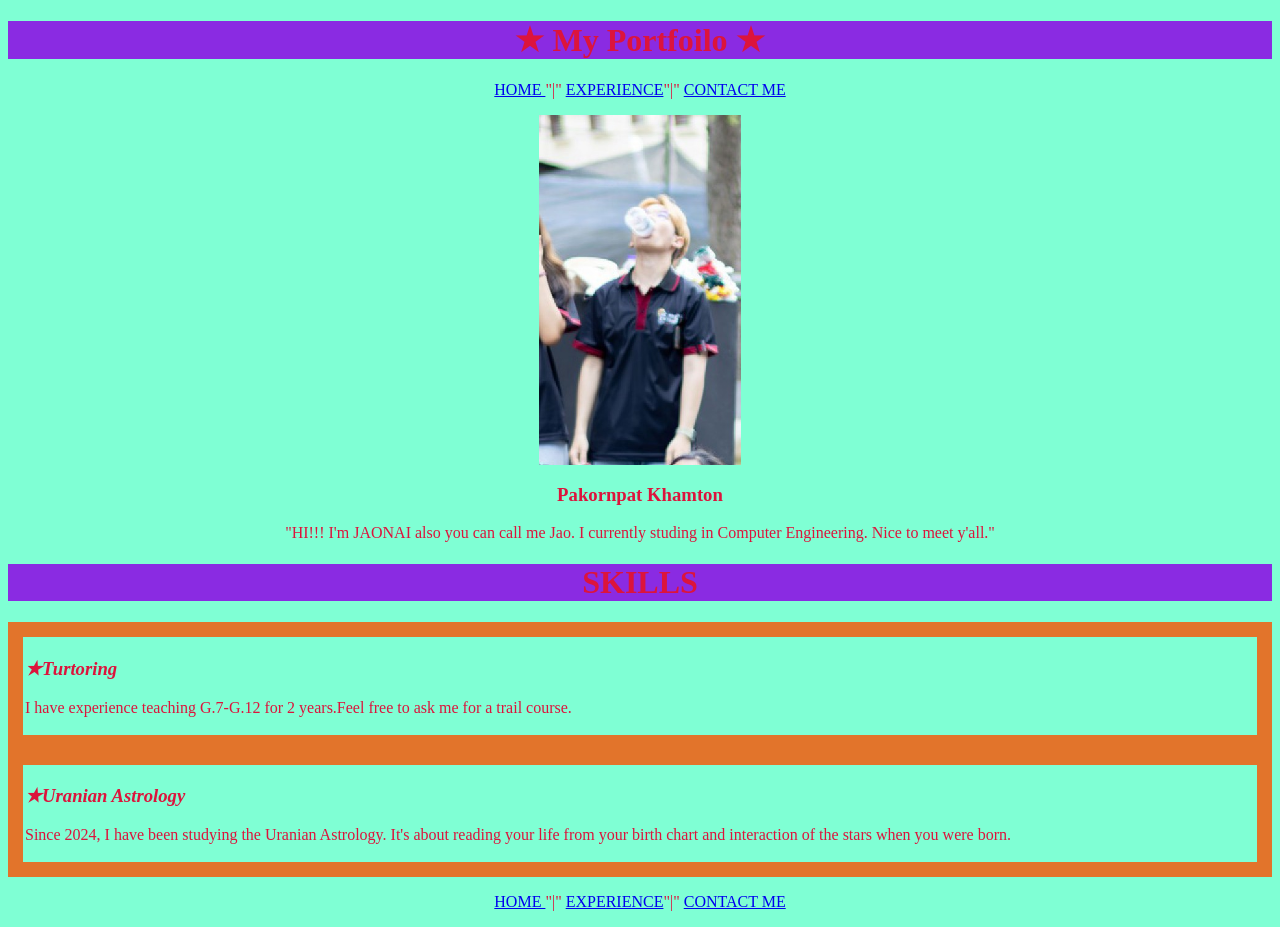
==== index.html @ d9634d08 "แก้นิดหน่อย" ====
<!DOCTYPE html>
<html lang="en">
  
  <head>
    <link rel="stylesheet" href="style101.css">
    <meta charset="UTF-8" />
    <meta name="viewport" content="width=device-width, initial-scale=1.0" />
    <title>My Portfolio</title>
  </head>
  <body>
    <h1 align = 'center'><Stong>	&starf; My Portfoilo &starf;</Stong></h1>
    <p style="text-align: center; margin-right: 5 px">
        <a href="index.html">HOME </a>"|"
        <a href="experience.html">EXPERIENCE</a>"|"
        <a href="contactme.html"> CONTACT ME</a>
    </p>
    <div style="display: flex; justify-content: center;">
      <img src="messageImage_1782399030745.jpg" height="350px" align = 'center'alt="">
    </div>
    <h3 align = 'center'>Pakornpat Khamton</h3>
    <p align = 'center'>
        "HI!!! I'm JAONAI also you can call me Jao. I currently studing in Computer Engineering. Nice to meet y'all."
    </p>
    <h1 align = 'center'> SKILLS</h1>
    <div class="skill-card">
    <h3><i>&starf;Turtoring</i></h3>
    <p>I have experience teaching G.7-G.12 for 2 years.Feel free to ask me for a trail course.</p>
    </div>
    <div class="skill-card">
    <h3><i>&starf;Uranian Astrology</i></h3>
    <p>Since 2024, I have been studying the Uranian Astrology. It's about reading your life from your birth chart and interaction of the stars when you were born. </p>
    </div>
    
    <p style="text-align: center; margin-right: 5 px">
        <a href="index.html">HOME </a>"|"
        <a href="experience.html">EXPERIENCE</a>"|"
        <a href="contactme.html"> CONTACT ME</a>
    </p>
  </body>
</html>
---- style101.css ----
h1{
        background-color: blueviolet; color: crimson;
    }
h3{
        color: crimson;
    }
p{
        
    }
body { background-color: aquamarine; color: crimson;
        font-family: Georgia, 'Times New Roman', Times, serif;
}

.eb-garamond{
    font-family: "EB Garamond", serif;
    font-optical-sizing: auto;
    font-weight:600;
    font-style: normal;
}
.skill-card {
    border: 15px solid rgb(226, 116, 43);
    padding: 2px;
}
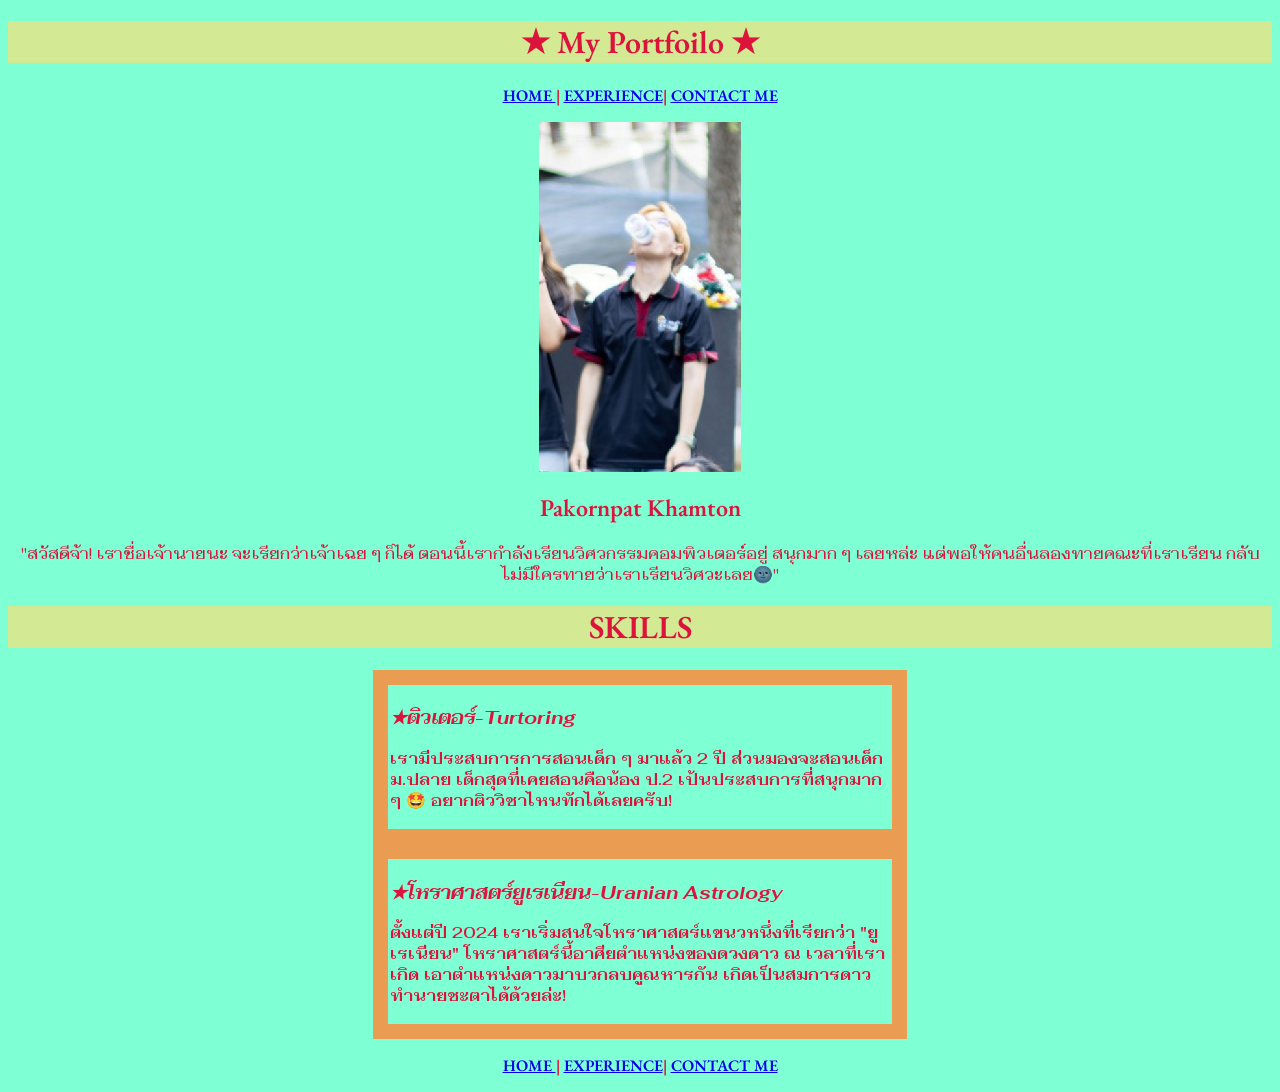
==== commit a5d766c3: "แก้ไขเพิ่มเติม" ====
--- a/index.html
+++ b/index.html
@@ -6,34 +6,40 @@
     <meta charset="UTF-8" />
     <meta name="viewport" content="width=device-width, initial-scale=1.0" />
     <title>My Portfolio</title>
+    <link rel="preconnect" href="https://fonts.googleapis.com">
+    <link rel="preconnect" href="https://fonts.gstatic.com" crossorigin>
+    <link href="https://fonts.googleapis.com/css2?family=Fahkwang:ital,wght@0,200;0,300;0,400;0,500;0,600;0,700;1,200;1,300;1,400;1,500;1,600;1,700&display=swap" rel="stylesheet">
+    <link rel="preconnect" href="https://fonts.googleapis.com">
+<link rel="preconnect" href="https://fonts.gstatic.com" crossorigin>
+<link href="https://fonts.googleapis.com/css2?family=EB+Garamond:ital,wght@0,400..800;1,400..800&display=swap" rel="stylesheet">
   </head>
   <body>
-    <h1 align = 'center'><Stong>	&starf; My Portfoilo &starf;</Stong></h1>
-    <p style="text-align: center; margin-right: 5 px">
-        <a href="index.html">HOME </a>"|"
-        <a href="experience.html">EXPERIENCE</a>"|"
+    <h1 class="eb-garamond" align = 'center'><Stong>	&starf; My Portfoilo &starf;</Stong></h1>
+    <p class="eb-garamond" style="text-align: center; margin-right: 5 px">
+        <a href="index.html">HOME </a>|
+        <a href="experience.html">EXPERIENCE</a>|
         <a href="contactme.html"> CONTACT ME</a>
     </p>
     <div style="display: flex; justify-content: center;">
       <img src="messageImage_1782399030745.jpg" height="350px" align = 'center'alt="">
     </div>
-    <h3 align = 'center'>Pakornpat Khamton</h3>
-    <p align = 'center'>
-        "HI!!! I'm JAONAI also you can call me Jao. I currently studing in Computer Engineering. Nice to meet y'all."
+    <h2 class="eb-garamond" align = 'center'>Pakornpat Khamton</h2>
+    <p class="fahkwang-regular" align = 'center'>
+        "สวัสดีจ้า! เราชื่อเจ้านายนะ จะเรียกว่าเจ้าเฉย ๆ ก็ได้ ตอนนี้เรากำลังเรียนวิศวกรรมคอมพิวเตอร์อยู่ สนุกมาก ๆ เลยหล่ะ แต่พอให้คนอื่นลองทายคณะที่เราเรียน กลับไม่มีใครทายว่าเราเรียนวิศวะเลย🌚"
     </p>
-    <h1 align = 'center'> SKILLS</h1>
+    <h1 class="eb-garamond" align = 'center'> SKILLS</h1>
     <div class="skill-card">
-    <h3><i>&starf;Turtoring</i></h3>
-    <p>I have experience teaching G.7-G.12 for 2 years.Feel free to ask me for a trail course.</p>
+    <h3 class="fahkwang-bold-italic">&starf;ติวเตอร์-Turtoring</h3>
+    <p class="fahkwang-semibold" >เรามีประสบการการสอนเด็ก ๆ มาแล้ว 2 ปี ส่วนมองจะสอนเด็กม.ปลาย เด็กสุดที่เคยสอนคือน้อง ป.2 เป้นประสบการที่สนุกมาก ๆ 🤩 อยากติววิชาไหนทักได้เลยครับ!</p>
     </div>
     <div class="skill-card">
-    <h3><i>&starf;Uranian Astrology</i></h3>
-    <p>Since 2024, I have been studying the Uranian Astrology. It's about reading your life from your birth chart and interaction of the stars when you were born. </p>
+    <h3 class="fahkwang-bold-italic">&starf;โหราศาสตร์ยูเรเนียน-Uranian Astrology</h3>
+    <p class="fahkwang-semibold">ตั้งแต่ปี 2024 เราเริ่มสนใจโหราศาสตร์แขนวหนึ่งที่เรียกว่า "ยูเรเนียน" โหราศาสตร์นี้อาศียตำแหน่งของดวงดาว ณ เวลาที่เราเกิด เอาตำแหน่งดาวมาบวกลบคูณหารกัน เกิดเป็นสมการดาวทำนายชะตาได้ด้วยล่ะ! </p>
     </div>
     
-    <p style="text-align: center; margin-right: 5 px">
-        <a href="index.html">HOME </a>"|"
-        <a href="experience.html">EXPERIENCE</a>"|"
+    <p class="eb-garamond" style="text-align: center; margin-right: 5 px">
+        <a href="index.html">HOME </a>|
+        <a href="experience.html">EXPERIENCE</a>|
         <a href="contactme.html"> CONTACT ME</a>
     </p>
   </body>
--- a/style101.css
+++ b/style101.css
@@ -1,14 +1,18 @@
-h1{
-        background-color: blueviolet; color: crimson;
+h1{ 
+        background-color: rgba(255, 222, 116, 0.663); color: crimson;
     }
 h3{
         color: crimson;
     }
-p{
-        
-    }
+
 body { background-color: aquamarine; color: crimson;
         font-family: Georgia, 'Times New Roman', Times, serif;
+}
+.skill-card {
+    border: 15px solid rgba(255, 137, 59, 0.838);
+    padding: 2px;
+    width: 500px ;
+    margin: 0 auto;
 }
 
 .eb-garamond{
@@ -17,7 +21,76 @@
     font-weight:600;
     font-style: normal;
 }
-.skill-card {
-    border: 15px solid rgb(226, 116, 43);
-    padding: 2px;
+.fahkwang-extralight {
+    font-family: "Fahkwang", sans-serif;
+    font-weight: 200;
+    font-style: normal;
 }
+
+.fahkwang-light {
+    font-family: "Fahkwang", sans-serif;
+    font-weight: 300;
+    font-style: normal;
+}
+
+.fahkwang-regular {
+    font-family: "Fahkwang", sans-serif;
+    font-weight: 400;
+    font-style: normal;
+}
+
+.fahkwang-medium {
+    font-family: "Fahkwang", sans-serif;
+    font-weight: 500;
+    font-style: normal;
+}
+
+.fahkwang-semibold {
+    font-family: "Fahkwang", sans-serif;
+    font-weight: 600;
+    font-style: normal;
+}
+
+.fahkwang-bold {
+    font-family: "Fahkwang", sans-serif;
+    font-weight: 700;
+    font-style: normal;
+}
+
+.fahkwang-extralight-italic {
+    font-family: "Fahkwang", sans-serif;
+    font-weight: 200;
+    font-style: italic;
+}
+
+.fahkwang-light-italic {
+    font-family: "Fahkwang", sans-serif;
+    font-weight: 300;
+    font-style: italic;
+}
+
+.fahkwang-regular-italic {
+    font-family: "Fahkwang", sans-serif;
+    font-weight: 400;
+    font-style: italic;
+}
+
+.fahkwang-medium-italic {
+    -family: "Fahkwang", sans-serif;
+    font-weight: 500;
+    font-style: italic;
+}
+
+.fahkwang-semibold-italic {
+    font-family: "Fahkwang", sans-serif;
+    font-weight: 600;
+    font-style: italic;
+}
+
+.fahkwang-bold-italic {
+    font-family: "Fahkwang", sans-serif;
+    font-weight: 700;
+    font-style: italic;
+}
+
+
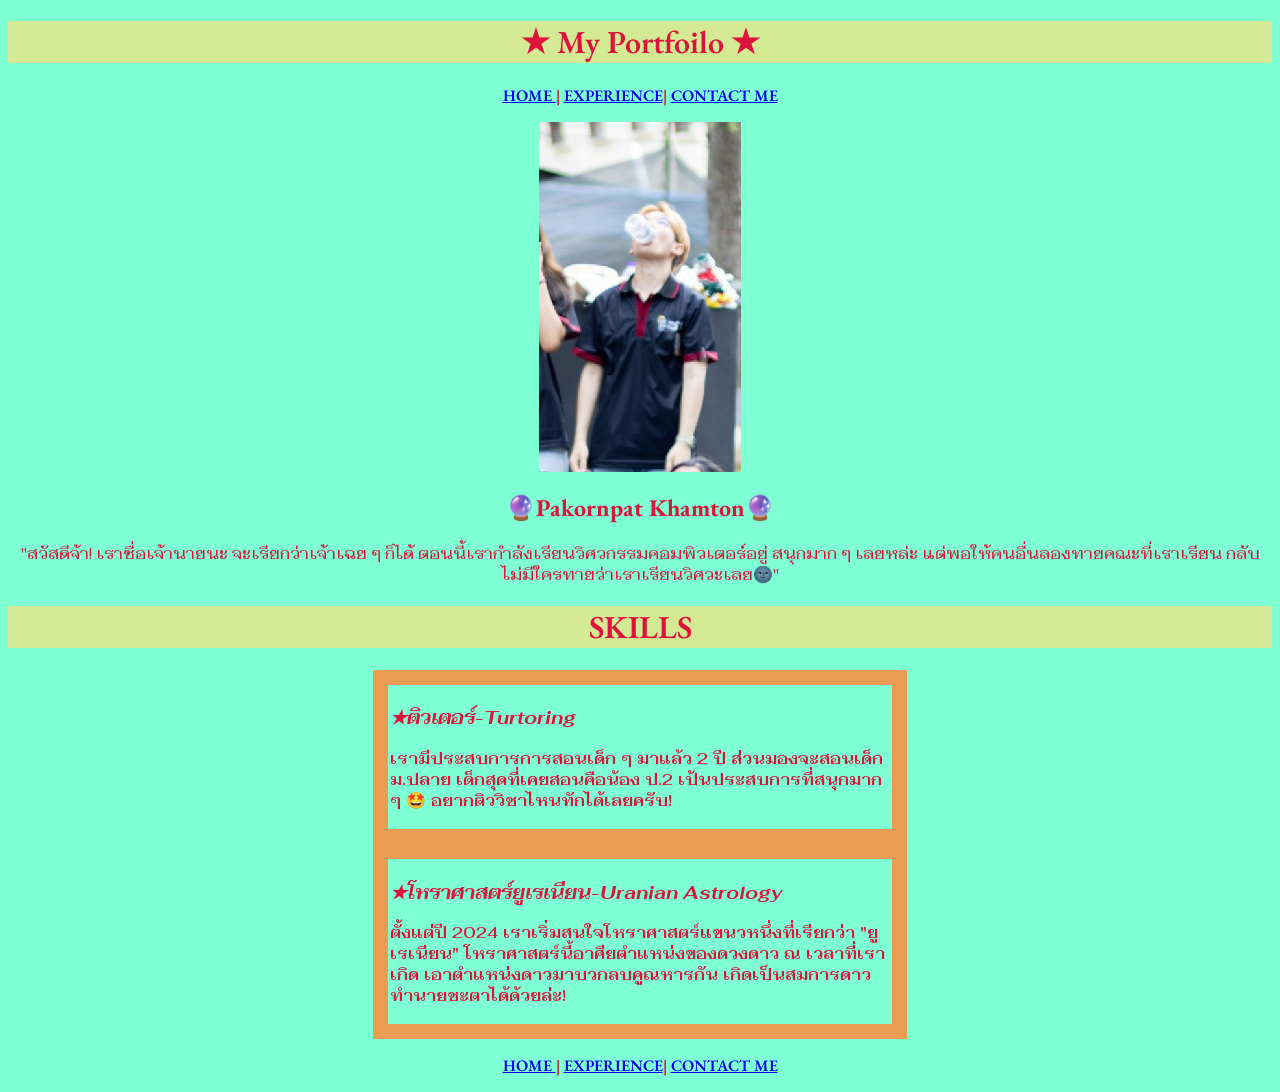
==== commit 1d8adf52: "แก้อีกนิดซักกะติ๊ด" ====
--- a/index.html
+++ b/index.html
@@ -23,7 +23,7 @@
     <div style="display: flex; justify-content: center;">
       <img src="messageImage_1782399030745.jpg" height="350px" align = 'center'alt="">
     </div>
-    <h2 class="eb-garamond" align = 'center'>Pakornpat Khamton</h2>
+    <h2 class="eb-garamond" align = 'center'><b>🔮Pakornpat Khamton🔮</b></h2>
     <p class="fahkwang-regular" align = 'center'>
         "สวัสดีจ้า! เราชื่อเจ้านายนะ จะเรียกว่าเจ้าเฉย ๆ ก็ได้ ตอนนี้เรากำลังเรียนวิศวกรรมคอมพิวเตอร์อยู่ สนุกมาก ๆ เลยหล่ะ แต่พอให้คนอื่นลองทายคณะที่เราเรียน กลับไม่มีใครทายว่าเราเรียนวิศวะเลย🌚"
     </p>
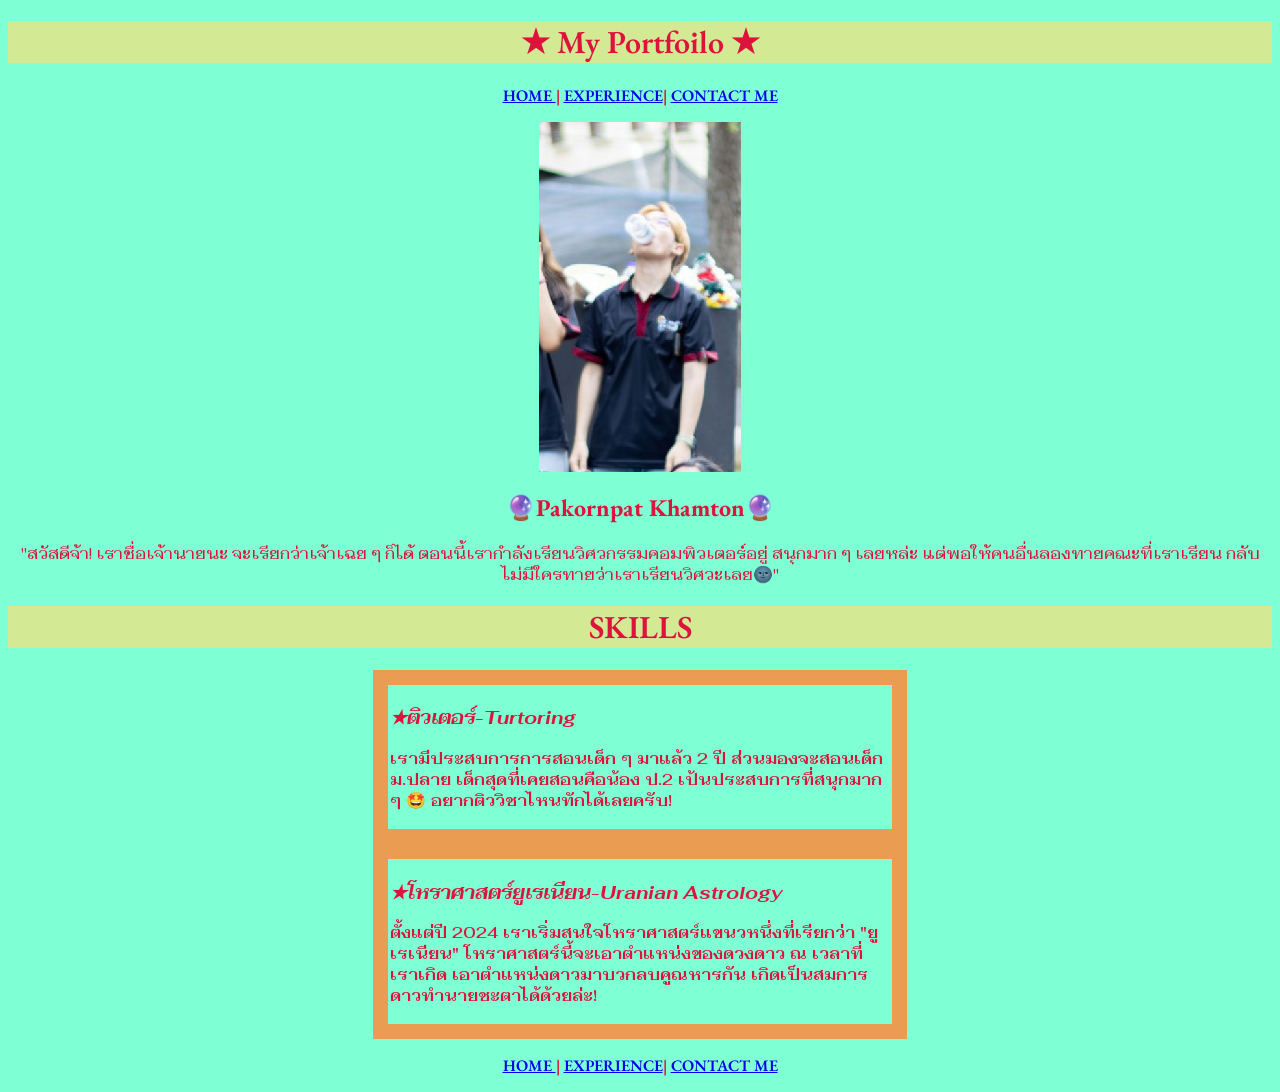
==== commit b5860cfe: "อ่ะอ่ะอ่ะแก้คำผิด" ====
--- a/index.html
+++ b/index.html
@@ -34,7 +34,7 @@
     </div>
     <div class="skill-card">
     <h3 class="fahkwang-bold-italic">&starf;โหราศาสตร์ยูเรเนียน-Uranian Astrology</h3>
-    <p class="fahkwang-semibold">ตั้งแต่ปี 2024 เราเริ่มสนใจโหราศาสตร์แขนวหนึ่งที่เรียกว่า "ยูเรเนียน" โหราศาสตร์นี้อาศียตำแหน่งของดวงดาว ณ เวลาที่เราเกิด เอาตำแหน่งดาวมาบวกลบคูณหารกัน เกิดเป็นสมการดาวทำนายชะตาได้ด้วยล่ะ! </p>
+    <p class="fahkwang-semibold">ตั้งแต่ปี 2024 เราเริ่มสนใจโหราศาสตร์แขนวหนึ่งที่เรียกว่า "ยูเรเนียน" โหราศาสตร์นี้จะเอาตำแหน่งของดวงดาว ณ เวลาที่เราเกิด เอาตำแหน่งดาวมาบวกลบคูณหารกัน เกิดเป็นสมการดาวทำนายชะตาได้ด้วยล่ะ! </p>
     </div>
     
     <p class="eb-garamond" style="text-align: center; margin-right: 5 px">
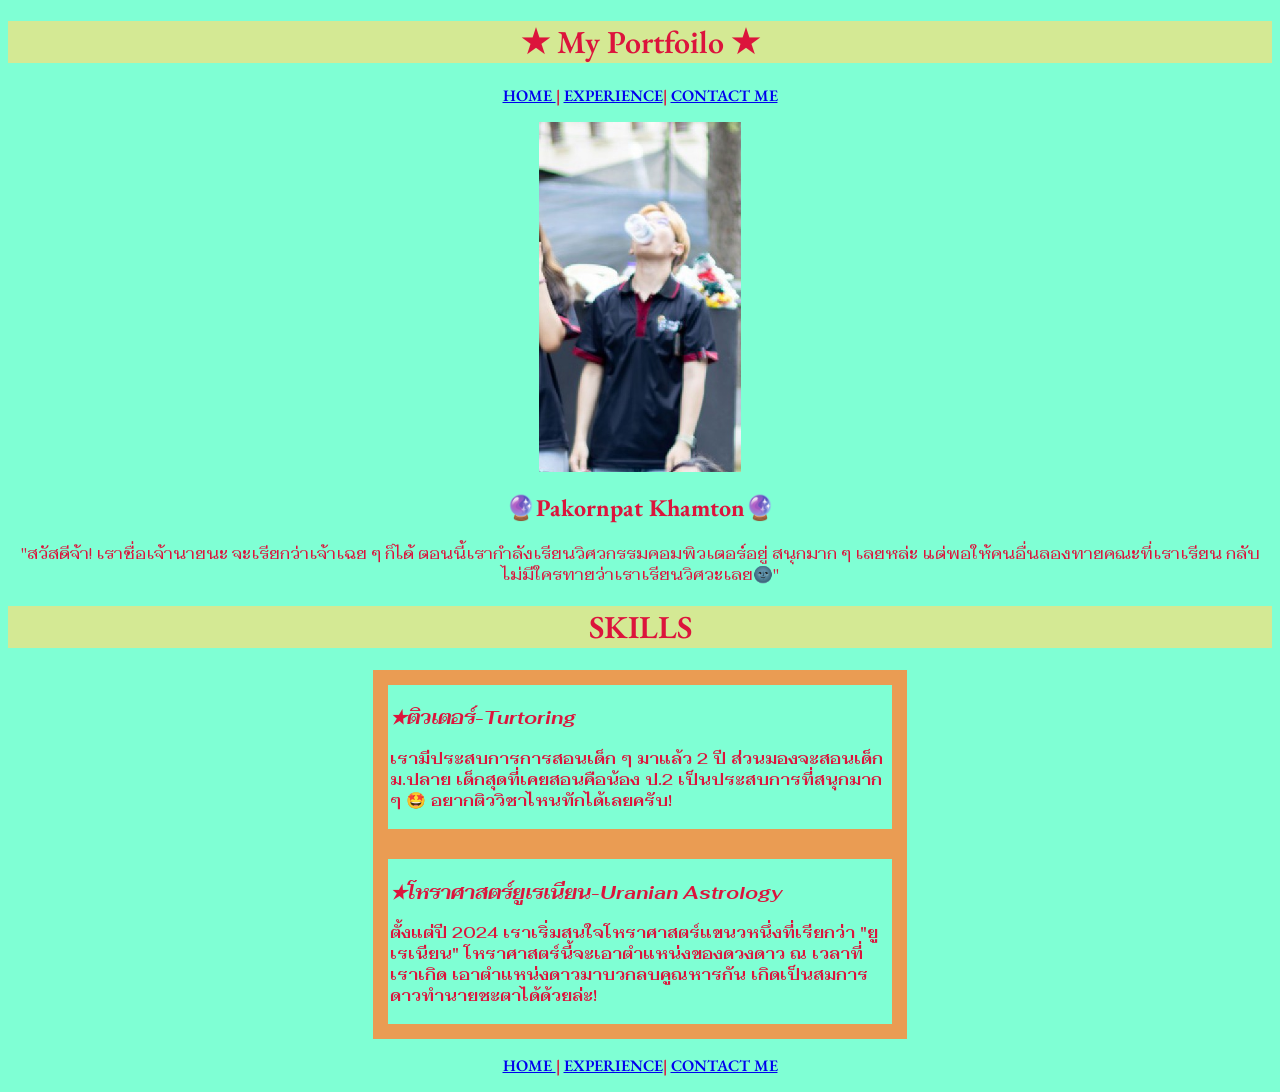
==== commit b8cc4602: "อ่ะอ่ะอ่ะแก้คำผิด" ====
--- a/index.html
+++ b/index.html
@@ -30,7 +30,7 @@
     <h1 class="eb-garamond" align = 'center'> SKILLS</h1>
     <div class="skill-card">
     <h3 class="fahkwang-bold-italic">&starf;ติวเตอร์-Turtoring</h3>
-    <p class="fahkwang-semibold" >เรามีประสบการการสอนเด็ก ๆ มาแล้ว 2 ปี ส่วนมองจะสอนเด็กม.ปลาย เด็กสุดที่เคยสอนคือน้อง ป.2 เป้นประสบการที่สนุกมาก ๆ 🤩 อยากติววิชาไหนทักได้เลยครับ!</p>
+    <p class="fahkwang-semibold" >เรามีประสบการการสอนเด็ก ๆ มาแล้ว 2 ปี ส่วนมองจะสอนเด็กม.ปลาย เด็กสุดที่เคยสอนคือน้อง ป.2 เป็นประสบการที่สนุกมาก ๆ 🤩 อยากติววิชาไหนทักได้เลยครับ!</p>
     </div>
     <div class="skill-card">
     <h3 class="fahkwang-bold-italic">&starf;โหราศาสตร์ยูเรเนียน-Uranian Astrology</h3>
